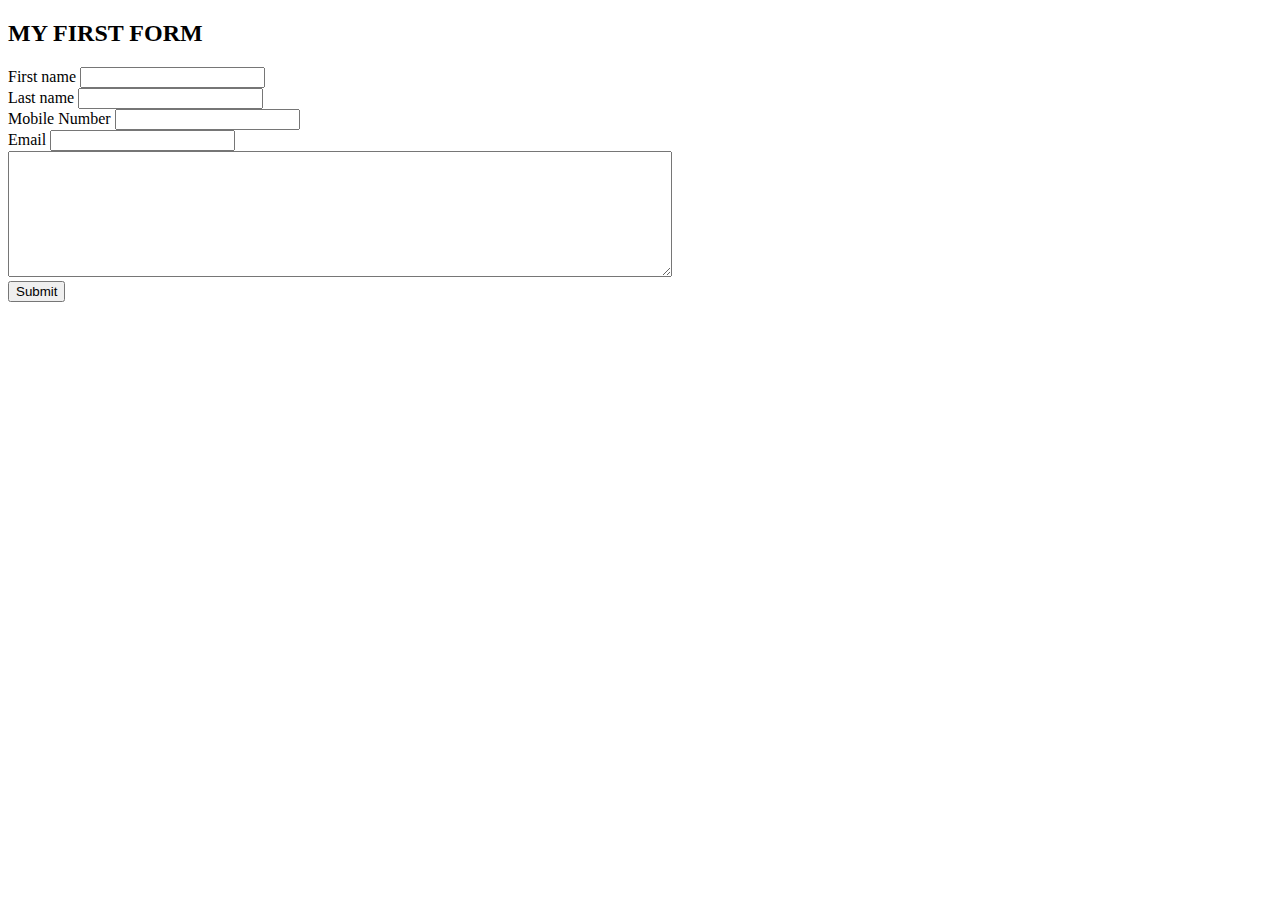
==== form.html @ cc5774e5 "website files" ====
<!DOCTYPE html>
<html lang="en" dir="ltr">
  <head>
    <meta charset="utf-8">
    <title>My First form</title>
  </head>
  <body>
   <h2>MY FIRST FORM</h2>
         <form action="mailto:aravintharish@gmail.com" method="post" enctype="text/plain">
           <label for="">First name</label>
           <input type="text" name="FirstName" value="" title="Enter your name"><br>
           <label for="">Last name</label>
           <input type="text" name="lastName" value="" title="Enter Second name" ><br>
           <label for="">Mobile Number</label>
           <input type="tel" name="Mobile" value="" title="Enter your personal mobile number"><br>
           <label for="">Email</label>
           <input type="email" name="Youremail" value="" title="Enter your email address"><br>
           <textarea name="textMessage" rows="8" cols="80"></textarea><br>
           <input type="submit" name="" value="Submit">
         </form>
  </body>
</html>
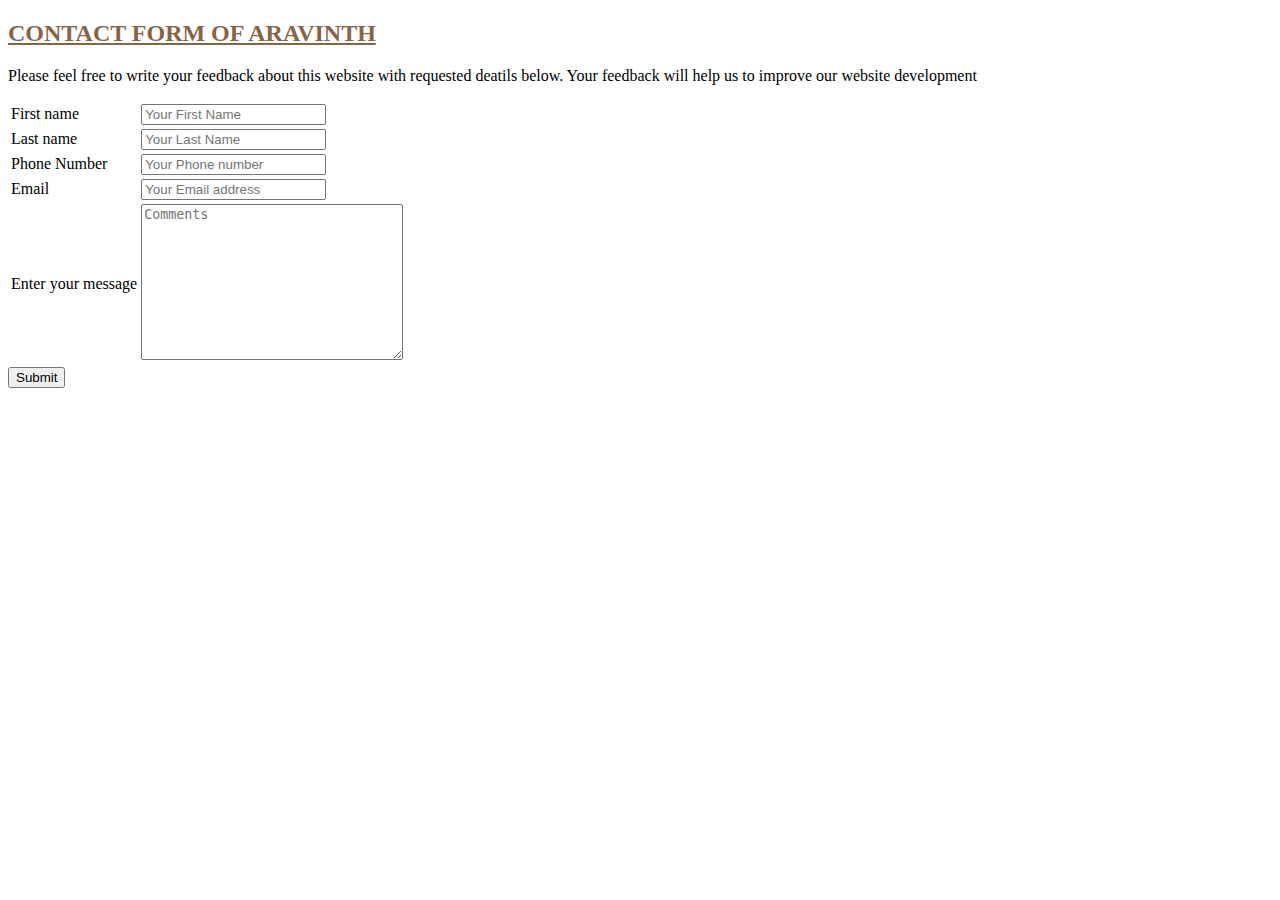
==== commit 71d26f3f: "new files" ====
--- a/form.html
+++ b/form.html
@@ -1,22 +1,40 @@
 <!DOCTYPE html>
 <html lang="en" dir="ltr">
-  <head>
-    <meta charset="utf-8">
-    <title>My First form</title>
-  </head>
-  <body>
-   <h2>MY FIRST FORM</h2>
-         <form action="mailto:aravintharish@gmail.com" method="post" enctype="text/plain">
-           <label for="">First name</label>
-           <input type="text" name="FirstName" value="" title="Enter your name"><br>
-           <label for="">Last name</label>
-           <input type="text" name="lastName" value="" title="Enter Second name" ><br>
-           <label for="">Mobile Number</label>
-           <input type="tel" name="Mobile" value="" title="Enter your personal mobile number"><br>
-           <label for="">Email</label>
-           <input type="email" name="Youremail" value="" title="Enter your email address"><br>
-           <textarea name="textMessage" rows="8" cols="80"></textarea><br>
-           <input type="submit" name="" value="Submit">
-         </form>
-  </body>
+
+<head>
+  <meta charset="utf-8">
+  <title style>My Contact form</title>
+</head>
+
+<body>
+  <h2 style="color: #876445" ><u>CONTACT FORM OF ARAVINTH</u> </h2>
+  <p>Please feel free to write your feedback about this website with requested deatils below. Your feedback will help us to improve our website development</p>
+  <form action="mailto:aravintharish@gmail.com" method="post" enctype="text/plain">
+    <table>
+      <tr>
+        <td><label for="" >First name</label></td>
+        <td><input type="text" name="FirstName" value="" placeholder="Your First Name"></td>
+      </tr>
+      <tr>
+        <td><label for="">Last name</label></td>
+        <td><input type="text" name="LastName" value="" placeholder="Your Last Name"></td>
+      </tr>
+      <tr>
+        <td><label for="">Phone Number</label></td>
+        <td><input type="tel" name="PhoneNumber" value="" placeholder="Your Phone number"></td>
+      </tr>
+      <tr>
+        <td><label for="">Email</label></td>
+        <td><input type="email" name="Email" value="" placeholder="Your Email address"></td>
+      </tr>
+      <tr>
+        <td><label for="">Enter your message</label></td>
+        <td><textarea name="Comments" rows="10" cols="30" placeholder="Comments"></textarea></td>
+      </tr>
+    </table>
+    <input type="submit" name="" value="Submit">
+  </form>
+
+</body>
+
 </html>
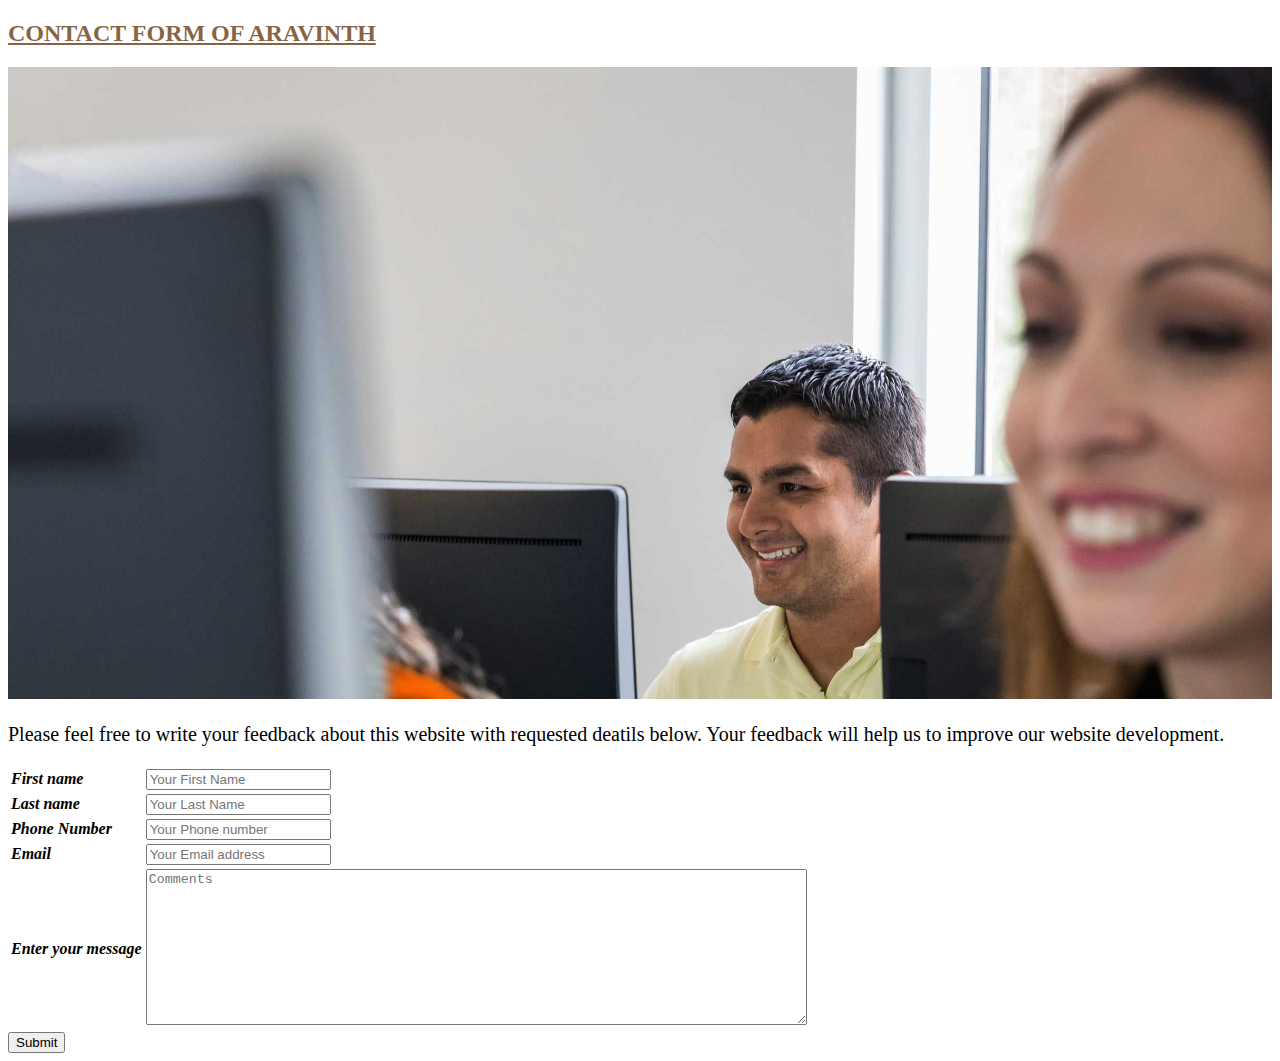
==== commit 60ea355e: "new updates" ====
--- a/form.html
+++ b/form.html
@@ -8,28 +8,29 @@
 
 <body>
   <h2 style="color: #876445" ><u>CONTACT FORM OF ARAVINTH</u> </h2>
-  <p>Please feel free to write your feedback about this website with requested deatils below. Your feedback will help us to improve our website development</p>
+  <img src="contact us.jpg" alt="Contact us image" height="80%" width="100%">
+  <p style="font-size:20px">Please feel free to write your feedback about this website with requested deatils below. Your feedback will help us to improve our website development.</p>
   <form action="mailto:aravintharish@gmail.com" method="post" enctype="text/plain">
     <table>
       <tr>
-        <td><label for="" >First name</label></td>
+        <td><label ><strong><em>First name</em></strong></label></td>
         <td><input type="text" name="FirstName" value="" placeholder="Your First Name"></td>
       </tr>
       <tr>
-        <td><label for="">Last name</label></td>
+        <td><label><strong><em>Last name</em></strong></label></td>
         <td><input type="text" name="LastName" value="" placeholder="Your Last Name"></td>
       </tr>
       <tr>
-        <td><label for="">Phone Number</label></td>
+        <td><label ><strong><em>Phone Number</em></strong></label></td>
         <td><input type="tel" name="PhoneNumber" value="" placeholder="Your Phone number"></td>
       </tr>
       <tr>
-        <td><label for="">Email</label></td>
+        <td><label ><strong><em>Email</em></strong></label></td>
         <td><input type="email" name="Email" value="" placeholder="Your Email address"></td>
       </tr>
       <tr>
-        <td><label for="">Enter your message</label></td>
-        <td><textarea name="Comments" rows="10" cols="30" placeholder="Comments"></textarea></td>
+        <td><label><strong><em>Enter your message</em></strong> </label></td>
+        <td><textarea name="Comments" rows="10" cols="80" placeholder="Comments"></textarea></td>
       </tr>
     </table>
     <input type="submit" name="" value="Submit">
